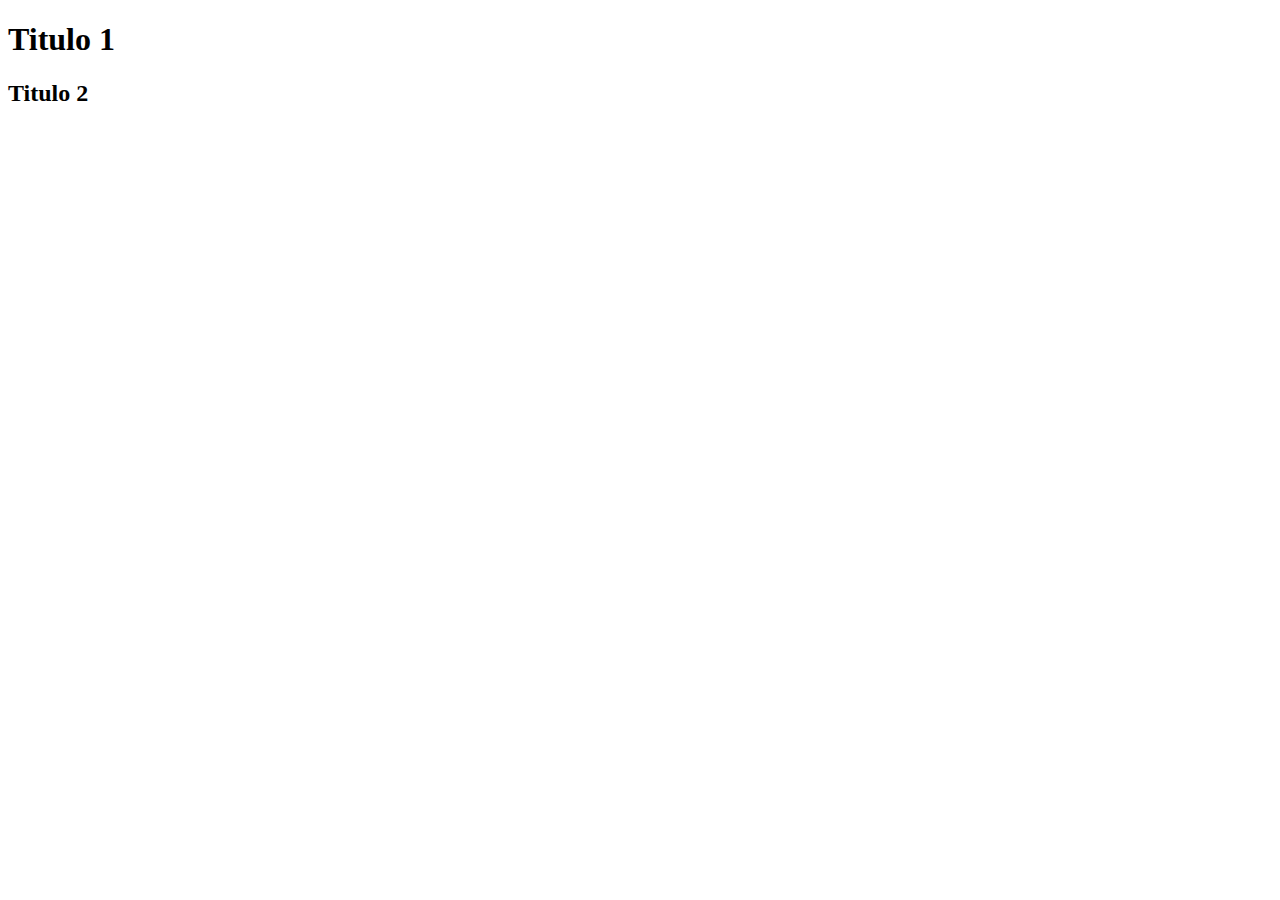
==== index.html @ 89095794 "Tarea clase 3" ====
<!DOCTYPE html>
<html lang="es">
<head>
    <meta charset="UTF-8">
    <meta http-equiv="X-UA-Compatible" content="IE=edge">
    <meta name="viewport" content="width=device-width, initial-scale=1.0">
    <title>JavaScript</title>
</head>
<body>
    <h1>Titulo 1<h1>
    <h2>Titulo 2</h2>
    <script src="app.js"></script>
</body>
</html>
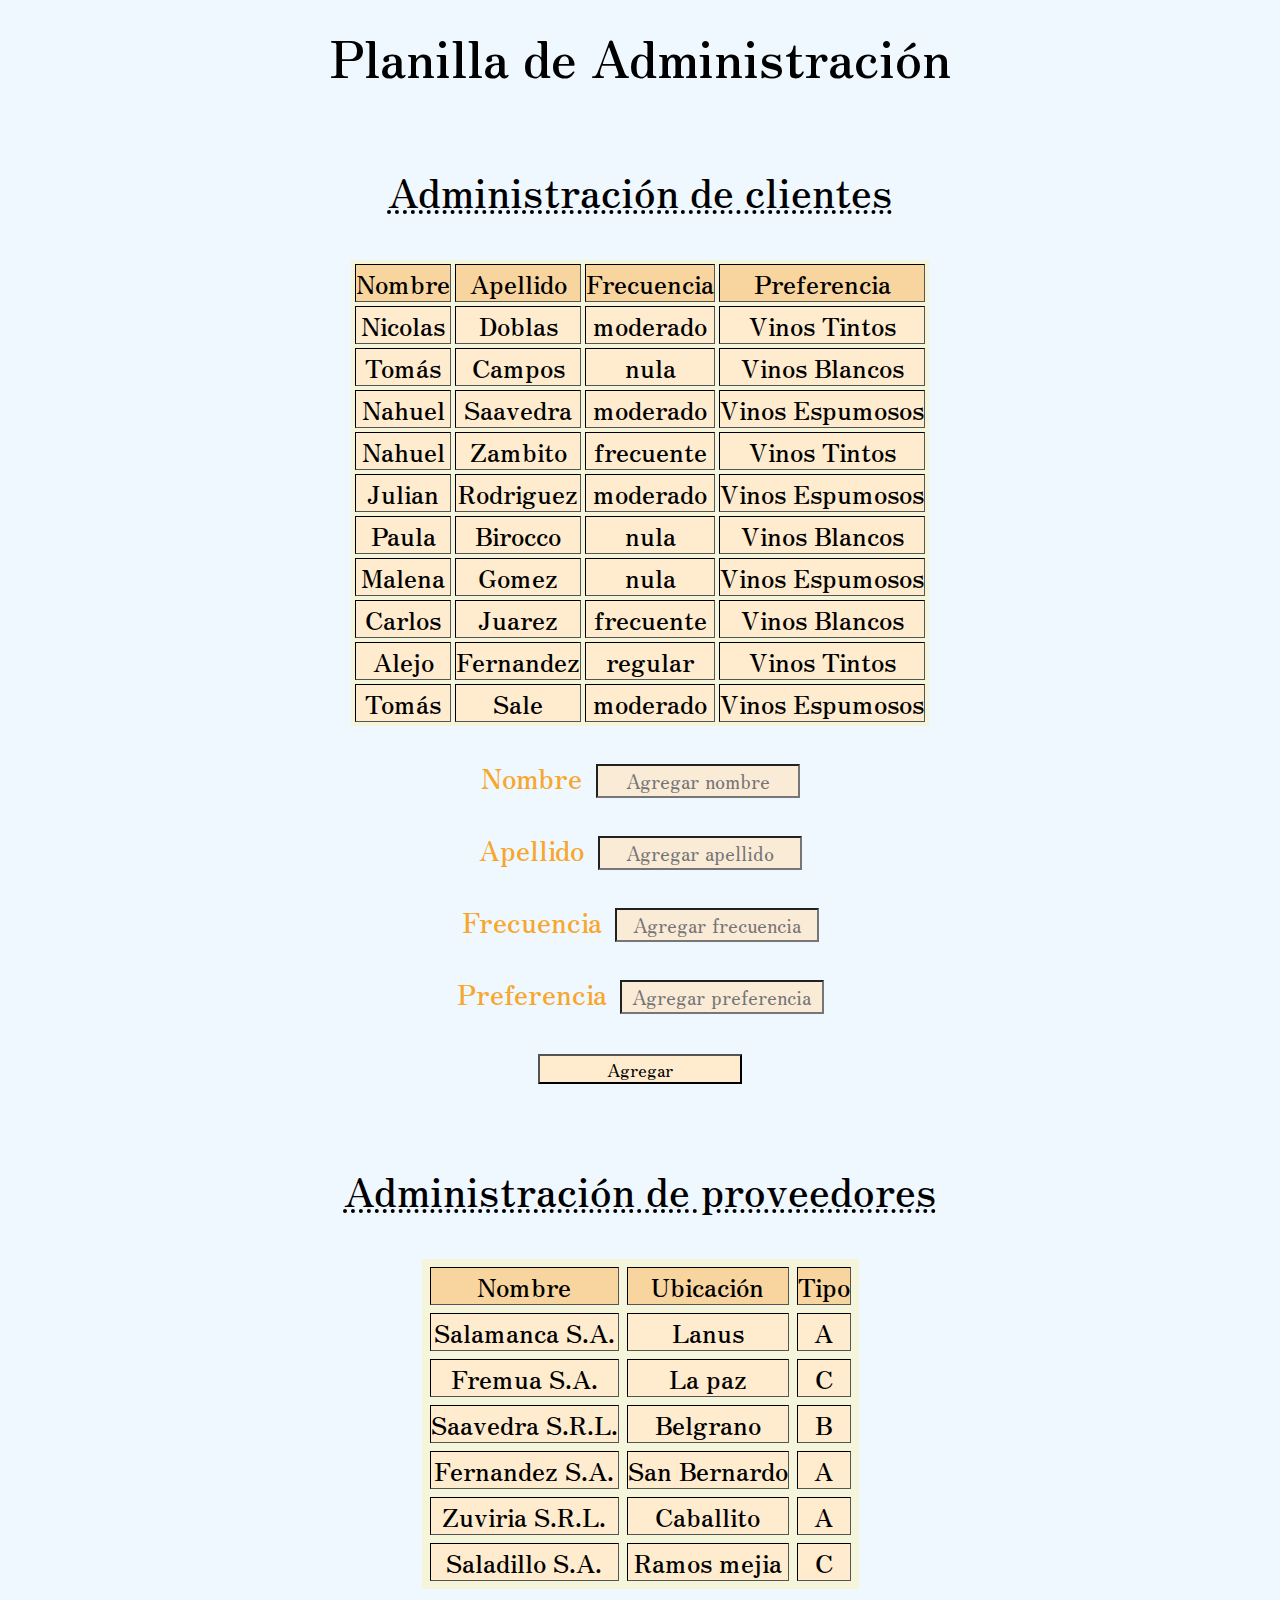
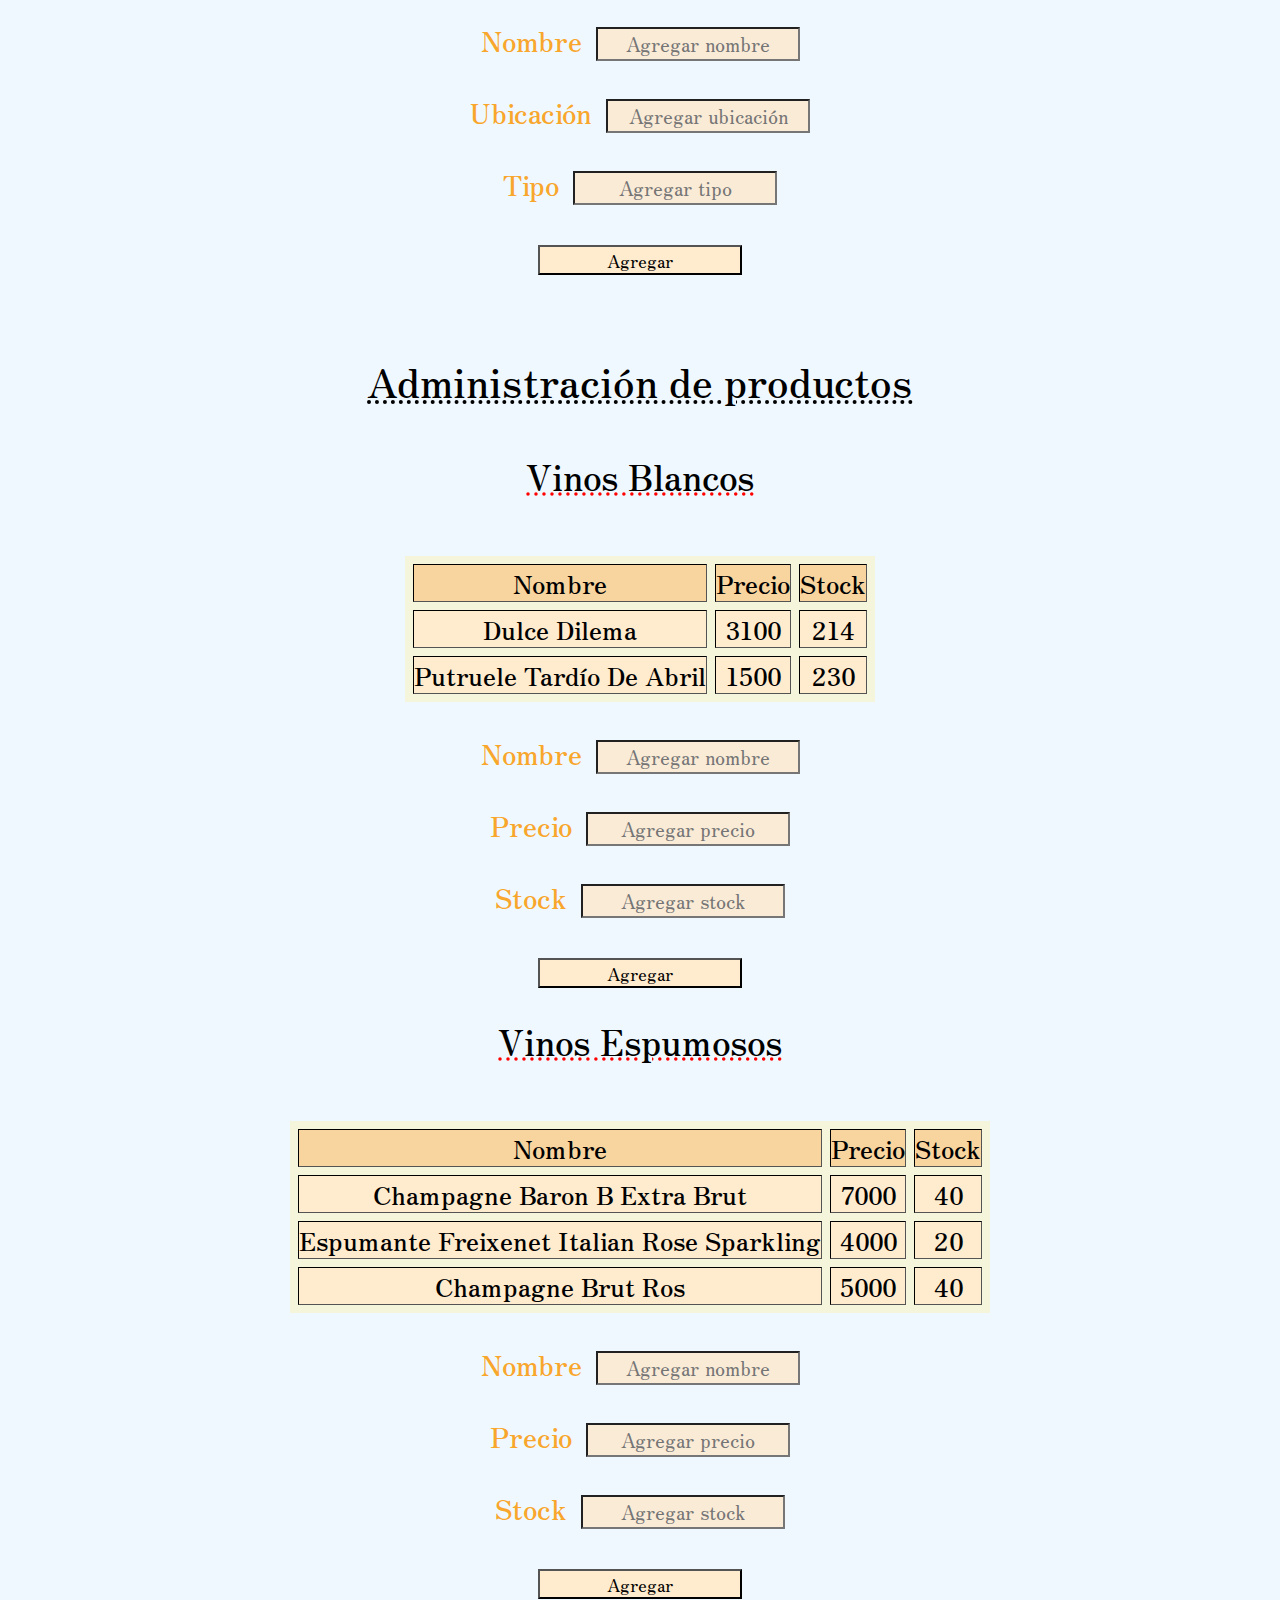
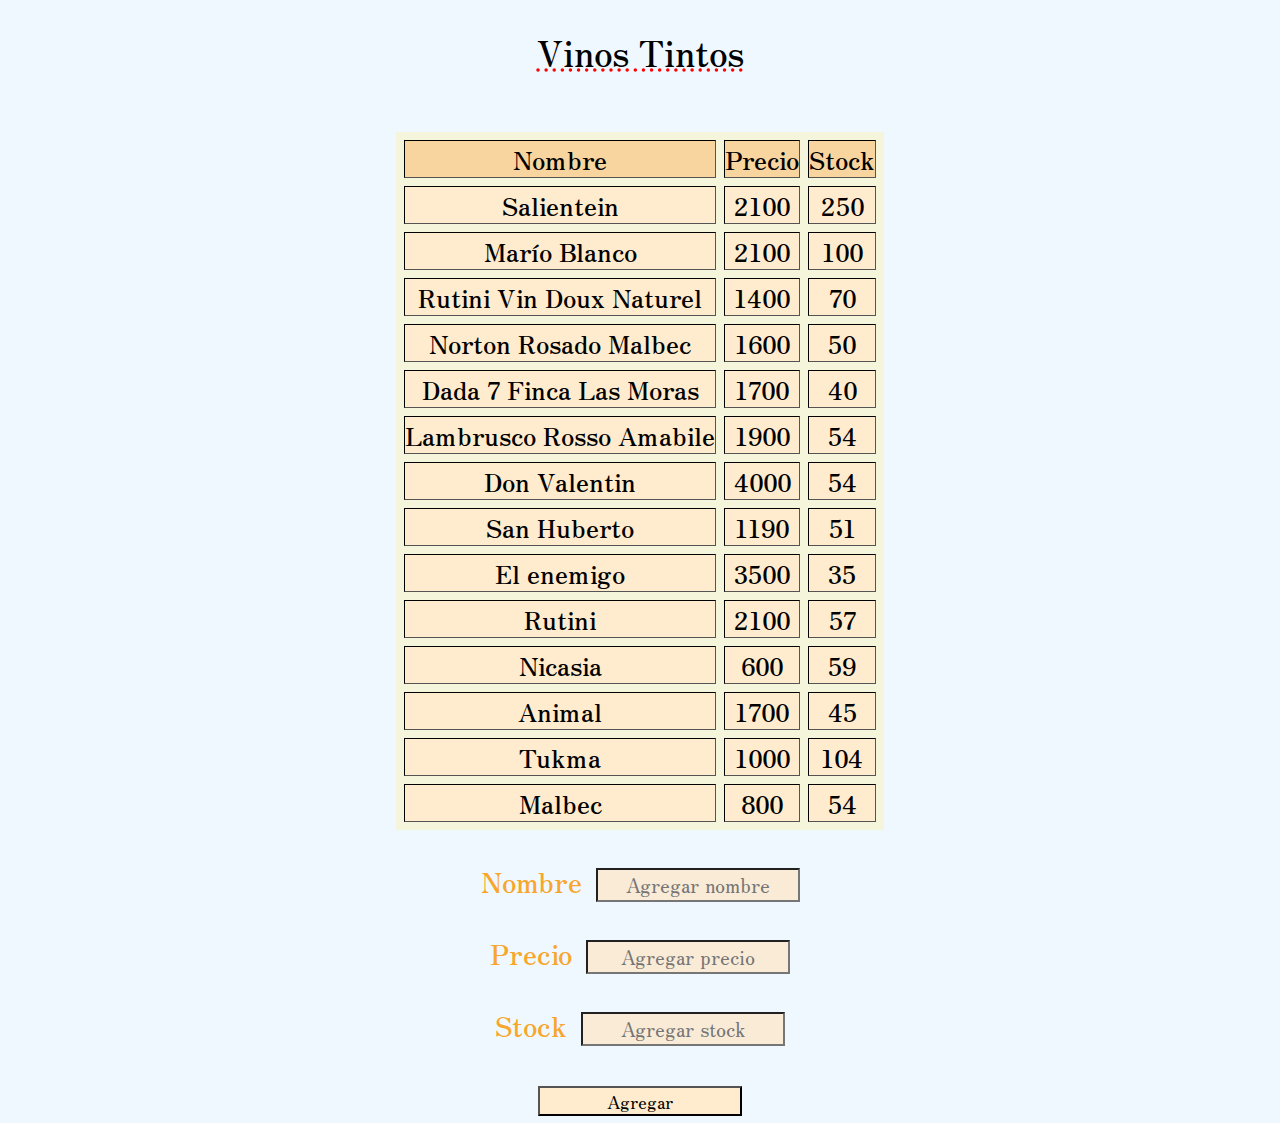
==== commit 9db0e62b: "Tarea clase 4" ====
--- a/index.html
+++ b/index.html
@@ -1,14 +1,341 @@
 <!DOCTYPE html>
 <html lang="es">
-<head>
-    <meta charset="UTF-8">
-    <meta http-equiv="X-UA-Compatible" content="IE=edge">
-    <meta name="viewport" content="width=device-width, initial-scale=1.0">
-    <title>JavaScript</title>
-</head>
-<body>
-    <h1>Titulo 1<h1>
-    <h2>Titulo 2</h2>
-    <script src="app.js"></script>
-</body>
+    <head>
+        <meta charset="UTF-8">
+        <meta http-equiv="X-UA-Compatible" content="IE=edge">
+        <meta name="viewport" content="width=device-width, initial-scale=1.0">
+        <title>Administración</title>
+        <link rel="stylesheet" href="style.css">
+        <link rel="preconnect" href="https://fonts.googleapis.com">
+        <link rel="preconnect" href="https://fonts.gstatic.com" crossorigin>
+        <link href="https://fonts.googleapis.com/css2?family=Zen+Old+Mincho:wght@700&display=swap" rel="stylesheet">
+    </head>
+    <body>
+        <div class="planillas">
+            <h1>Planilla de Administración<h1>
+            <div class="planilla">
+                <h2>Administración de clientes</h2>
+                <table border="1" cellspacing="4" cellpadding="10" id="tablaClientes">
+                    <tr class="tr">
+                        <th>Nombre</th>
+                        <th>Apellido</th>
+                        <th>Frecuencia</th>
+                        <th>Preferencia</th>
+                    </tr>
+                    <tr>
+                        <td>Nicolas</td>
+                        <td>Doblas</td>
+                        <td>moderado</td>
+                        <td>Vinos Tintos</td>
+                    </tr>
+                    <tr>
+                        <td>Tomás</td>
+                        <td>Campos</td>
+                        <td>nula</td>
+                        <td>Vinos Blancos</td>
+                    </tr>
+                    <tr>
+                        <td>Nahuel</td>
+                        <td>Saavedra</td>
+                        <td>moderado</td>
+                        <td>Vinos Espumosos</td>
+                    </tr>
+                    <tr>
+                        <td>Nahuel</td>
+                        <td>Zambito</td>
+                        <td>frecuente</td>
+                        <td>Vinos Tintos</td>
+                    </tr>
+                    <tr>
+                        <td>Julian</td>
+                        <td>Rodriguez</td>
+                        <td>moderado</td>
+                        <td>Vinos Espumosos</td>
+                    </tr>
+                    <tr>
+                        <td>Paula</td>
+                        <td>Birocco</td>
+                        <td>nula</td>
+                        <td>Vinos Blancos</td>
+                    </tr>
+                    <tr>
+                        <td>Malena</td>
+                        <td>Gomez</td>
+                        <td>nula</td>
+                        <td>Vinos Espumosos</td>
+                    </tr>
+                    <tr>
+                        <td>Carlos</td>
+                        <td>Juarez</td>
+                        <td>frecuente</td>
+                        <td>Vinos Blancos</td>
+                    </tr>
+                    <tr>
+                        <td>Alejo</td>
+                        <td>Fernandez</td>
+                        <td>regular</td>
+                        <td>Vinos Tintos</td>
+                    </tr>
+                    <tr>
+                        <td>Tomás</td>
+                        <td>Sale</td>
+                        <td>moderado</td>
+                        <td>Vinos Espumosos</td>
+                    </tr>   
+                </table>
+                <form action="" class="formulario" id="formularioClientes">
+                    <div>
+                        <div>
+                            <label for="">Nombre</label>
+                            <input type="text" class="clientes" id="clientesN" placeholder="Agregar nombre" required>
+                        </div>
+                        <div>
+                            <label for="">Apellido</label>
+                            <input type="text" class="clientes" id="clientesA" placeholder="Agregar apellido" required>
+                        </div>
+                        <div>
+                            <label for="">Frecuencia</label>
+                            <input type="text" class="clientes" id="clientesF" placeholder="Agregar frecuencia" required>
+                        </div>
+                        <div>
+                            <label for="">Preferencia</label>
+                            <input type="text" class="clientes" id="clientesP" placeholder="Agregar preferencia" required>
+                        </div>
+                        <button class="btn" id="btnClientes">Agregar</button>
+                    </div>
+                </form>
+            </div>
+            <div class="planilla">
+                <h2>Administración de proveedores</h2>
+                <table border="1" cellspacing="8" cellpadding="10" id="tablaProveedores">
+                    <tr class="tr">
+                        <th>Nombre</th>
+                        <th>Ubicación</th>
+                        <th>Tipo</th>
+                    </tr>
+                    <tr>
+                        <td>Salamanca S.A.</td>
+                        <td>Lanus</td>
+                        <td>A</td>
+                    </tr>
+                    <tr>
+                        <td>Fremua S.A.</td>
+                        <td>La paz</td>
+                        <td>C</td>
+                    </tr>
+                    <tr>
+                        <td>Saavedra S.R.L.</td>
+                        <td>Belgrano</td>
+                        <td>B</td>
+                    </tr>
+                    <tr>
+                        <td>Fernandez S.A.</td>
+                        <td>San Bernardo</td>
+                        <td>A</td>
+                    </tr>
+                    <tr>
+                        <td>Zuviria S.R.L.</td>
+                        <td>Caballito</td>
+                        <td>A</td>
+                    </tr>
+                    <tr>
+                        <td>Saladillo S.A.</td>
+                        <td>Ramos mejia</td>
+                        <td>C</td>
+                    </tr>
+                </table>
+                <form action="" class="formulario" id="formularioProveedores">
+                    <div>
+                        <div>
+                            <label for="">Nombre</label>
+                            <input type="text" class="proveedores" id="proveedoresN" placeholder="Agregar nombre" required>
+                        </div>
+                        <div>
+                            <label for="">Ubicación</label>
+                            <input type="text" class="proveedores" id="proveedoresU" placeholder="Agregar ubicación" required>
+                        </div>
+                        <div>
+                            <label for="">Tipo</label>
+                            <input type="text" class="proveedores" id="proveedoresT" placeholder="Agregar tipo" required>
+                        </div>
+                        <button class="btn" id="btnProveedores">Agregar</button>
+                    </div>
+                </form>
+            </div>
+            <div class="planilla">
+                <h2>Administración de productos</h2>
+                <h3>Vinos Blancos</h3>
+                <table border="1" cellspacing="8" cellpadding="10" id="tablaProductosB">
+                    <tr>
+                        <th>Nombre</th>
+                        <th>Precio</th>
+                        <th>Stock</th>
+                    </tr>
+                    <tr>
+                        <td>Dulce Dilema</td>
+                        <td>3100</td>
+                        <td>214</td>
+                    </tr>
+                    <tr>
+                        <td>Putruele Tardío De Abril</td>
+                        <td>1500</td>
+                        <td>230</td>
+                    </tr>
+                </table>
+                <form action="" class="formulario" id="formularioProductosB">
+                    <div>
+                        <div>
+                            <label for="">Nombre</label>
+                            <input type="text" id="productosNVB" class="productosN" placeholder="Agregar nombre" required>
+                        </div>
+                        <div>
+                            <label for="">Precio</label>
+                            <input type="text" id="productosPVB" class="productosP" placeholder="Agregar precio" required>
+                        </div>
+                        <div>
+                            <label for="">Stock</label>
+                            <input type="text" id="productosSVB" class="productosS" placeholder="Agregar stock" required>
+                        </div>
+                        <button class="btn" id="btnProductosB">Agregar</button>
+                    </div>
+                </form>
+                <h3>Vinos Espumosos</h3>
+                <table border="1" cellspacing="8" cellpadding="10" id="tablaProductosE">
+                    <tr>
+                        <th>Nombre</th>
+                        <th>Precio</th>
+                        <th>Stock</th>
+                    </tr>
+                    <tr>
+                        <td>Champagne Baron B Extra Brut</td>
+                        <td>7000</td>
+                        <td>40</td>
+                    </tr>
+                    <tr>
+                        <td>Espumante Freixenet Italian Rose Sparkling</td>
+                        <td>4000</td>
+                        <td>20</td>
+                    </tr>
+                    <tr>
+                        <td>Champagne Brut Ros</td>
+                        <td>5000</td>
+                        <td>40</td>
+                    </tr>
+                </table>
+                <form action="" class="formulario" id="formularioProductosE">
+                    <div>
+                        <div>
+                            <label for="">Nombre</label>
+                            <input type="text" id="productosNVE" class="productosN" placeholder="Agregar nombre" required>
+                        </div>
+                        <div>
+                            <label for="">Precio</label>
+                            <input type="text" id="productosPVE" class="productosP" class="productosP" placeholder="Agregar precio" required>
+                        </div>
+                        <div>
+                            <label for="">Stock</label>
+                            <input type="text" id="productosSVE" class="productosS" class="productosS" placeholder="Agregar stock" required>
+                        </div>
+                        <button class="btn" id="btnProductosE">Agregar</button>
+                    </div>
+                </form>
+                <h3>Vinos Tintos</h3>
+                <table border="1" cellspacing="8" cellpadding="10" id="tablaProductosT">
+                    <tr>
+                        <th>Nombre</th>
+                        <th>Precio</th>
+                        <th>Stock</th>
+                    </tr>
+                    <tr>
+                        <td>Salientein</td>
+                        <td>2100</td>
+                        <td>250</td>
+                    </tr>
+                    <tr>
+                        <td>Marío Blanco</td>
+                        <td>2100</td>
+                        <td>100</td>
+                    </tr>
+                    <tr>
+                        <td>Rutini Vin Doux Naturel</td>
+                        <td>1400</td>
+                        <td>70</td>
+                    </tr>
+                    <tr>
+                        <td>Norton Rosado Malbec</td>
+                        <td>1600</td>
+                        <td>50</td>
+                    </tr>
+                    <tr>
+                        <td>Dada 7 Finca Las Moras</td>
+                        <td>1700</td>
+                        <td>40</td>
+                    </tr>
+                    <tr>
+                        <td>Lambrusco Rosso Amabile</td>
+                        <td>1900</td>
+                        <td>54</td>
+                    </tr>
+                    <tr>
+                        <td>Don Valentin</td>
+                        <td>4000</td>
+                        <td>54</td>
+                    </tr>
+                    <tr>
+                        <td>San Huberto</td>
+                        <td>1190</td>
+                        <td>51</td>
+                    </tr>
+                    <tr>
+                        <td>El enemigo</td>
+                        <td>3500</td>
+                        <td>35</td>
+                    </tr>
+                    <tr>
+                        <td>Rutini</td>
+                        <td>2100</td>
+                        <td>57</td>
+                    </tr>
+                    <tr>
+                        <td>Nicasia</td>
+                        <td>600</td>
+                        <td>59</td>
+                    </tr>
+                    <tr>
+                        <td>Animal</td>
+                        <td>1700</td>
+                        <td>45</td>
+                    </tr>
+                    <tr>
+                        <td>Tukma</td>
+                        <td>1000</td>
+                        <td>104</td>
+                    </tr>
+                    <tr>
+                        <td>Malbec</td>
+                        <td>800</td>
+                        <td>54</td>
+                    </tr>
+                </table>
+                <form action="" class="formulario" id="formularioProductosT">
+                    <div>
+                        <div>
+                            <label for="">Nombre</label>
+                            <input type="text" id="productosNVT" class="productosN" placeholder="Agregar nombre" required>
+                        </div>
+                        <div>
+                            <label for="">Precio</label>
+                            <input type="text" id="productosPVT" class="productosP" placeholder="Agregar precio" required>
+                        </div>
+                        <div>
+                            <label for="">Stock</label>
+                            <input type="text" id="productosSVT" class="productosS" placeholder="Agregar stock" required>
+                        </div>
+                        <button class="btn" id="btnProductosT">Agregar</button>
+                    </div>
+                </form>
+            </div>
+        </div>
+        <script src="app.js"></script>
+    </body>
 </html>--- a/style.css
+++ b/style.css
@@ -0,0 +1,76 @@
+* {
+  margin: 0;
+  padding: 0;
+  background-color: aliceblue;
+  font-family: "Zen Old Mincho", serif;
+}
+
+a {
+  text-decoration: none;
+  color: black;
+}
+
+.planillas {
+  text-align: center;
+}
+.planillas .planilla {
+  margin-top: 70px;
+}
+.planillas h1 {
+  margin-top: 20px;
+  font-size: 50px;
+}
+.planillas div h2 {
+  text-decoration: dotted underline black;
+  margin-bottom: 40px;
+  font-size: 40px;
+}
+.planillas div h3 {
+  text-decoration: dotted underline #ff0101;
+  margin-bottom: 55px;
+  margin-top: 20px;
+  font-size: 35px;
+}
+.planillas div table {
+  margin: auto;
+  font-size: 25px;
+  border: black;
+  background-color: beige;
+}
+.planillas div table th {
+  background-color: #f8d49e;
+}
+.planillas div table td {
+  background-color: blanchedalmond;
+}
+
+.formulario {
+  display: flex;
+  flex-direction: column;
+  align-items: center;
+  margin: auto;
+  margin-top: 5px;
+}
+.formulario div div input {
+  height: 30px;
+  width: 200px;
+  text-align: center;
+  font-size: 20px;
+  background-color: antiquewhite;
+}
+.formulario div div label {
+  font-size: 27px;
+  color: #f8a62c;
+}
+.formulario div .btn {
+  height: 30px;
+  width: 204px;
+  margin-top: 5px;
+  background-color: blanchedalmond;
+  font-size: 18px;
+}
+
+/*# sourceMappingURL=styles.css.map */
+/*# sourceMappingURL=styles.scss.map */
+
+/*# sourceMappingURL=style.css.map */
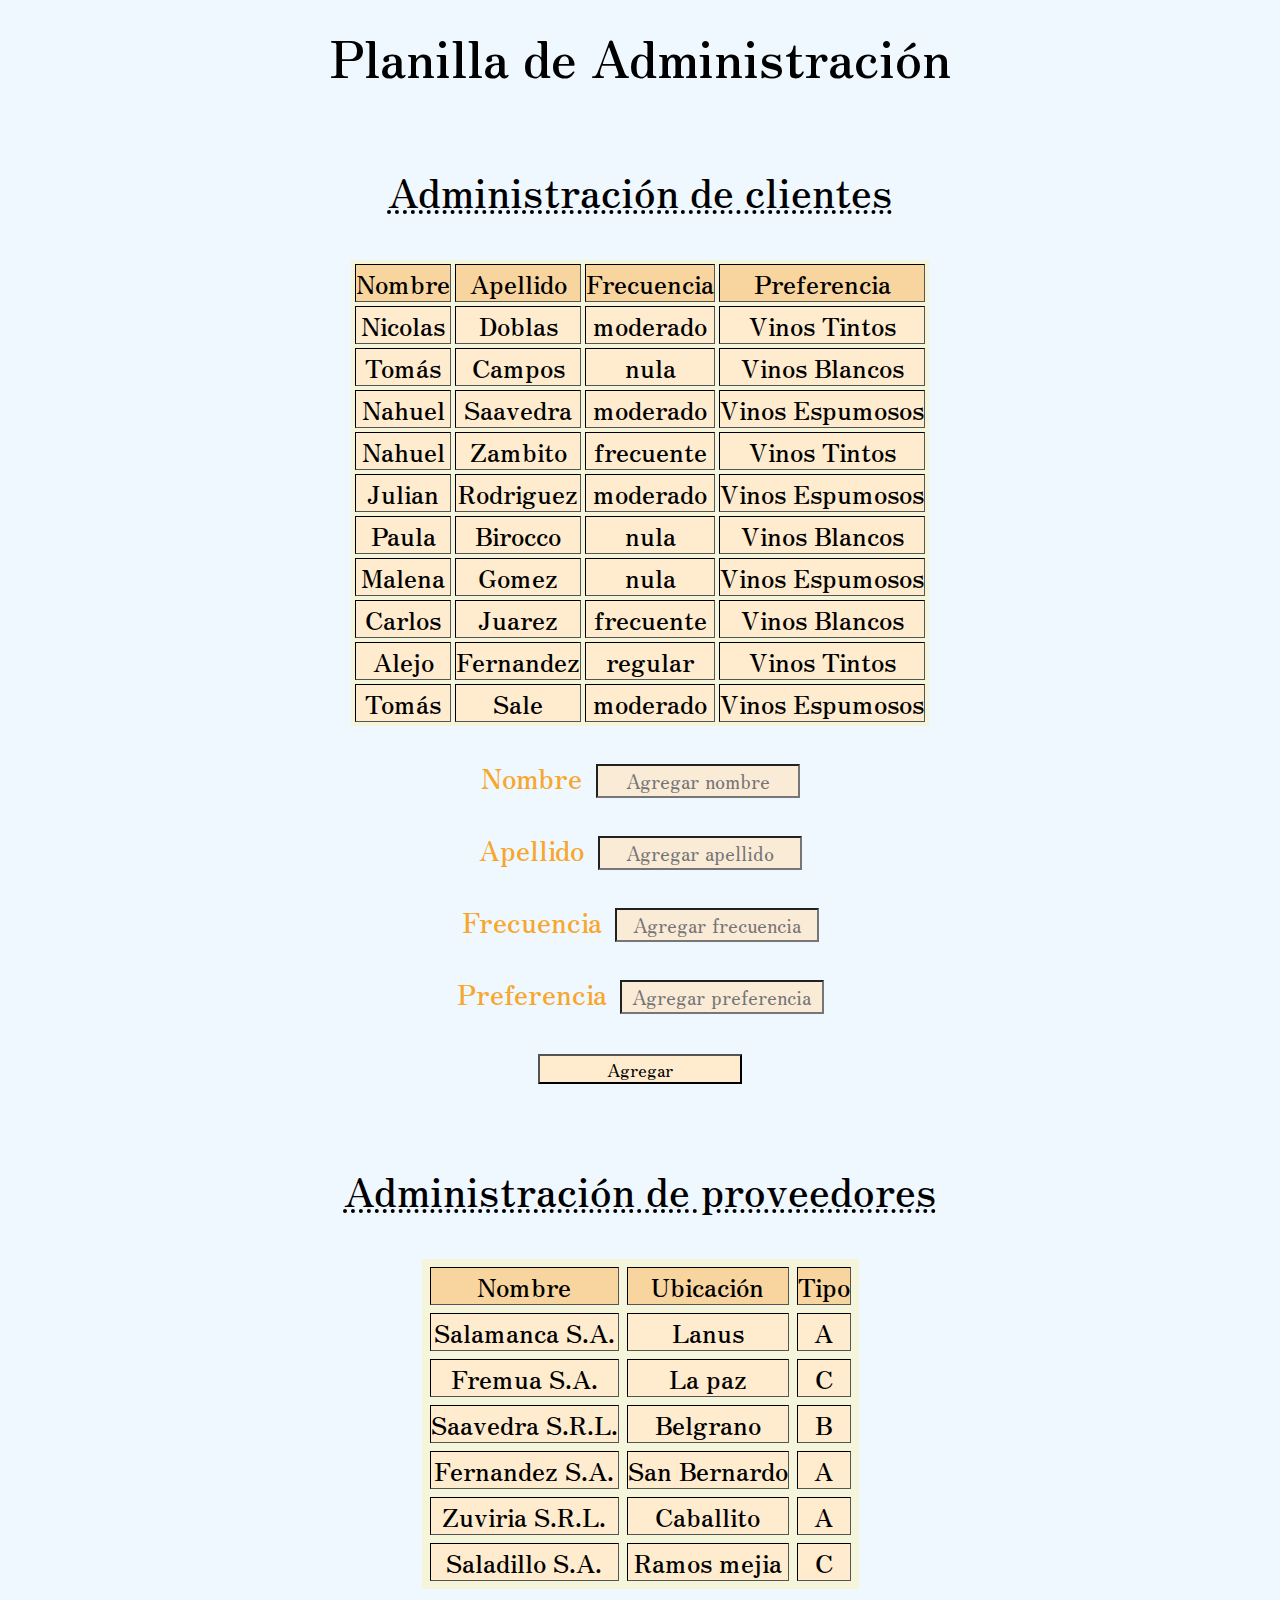
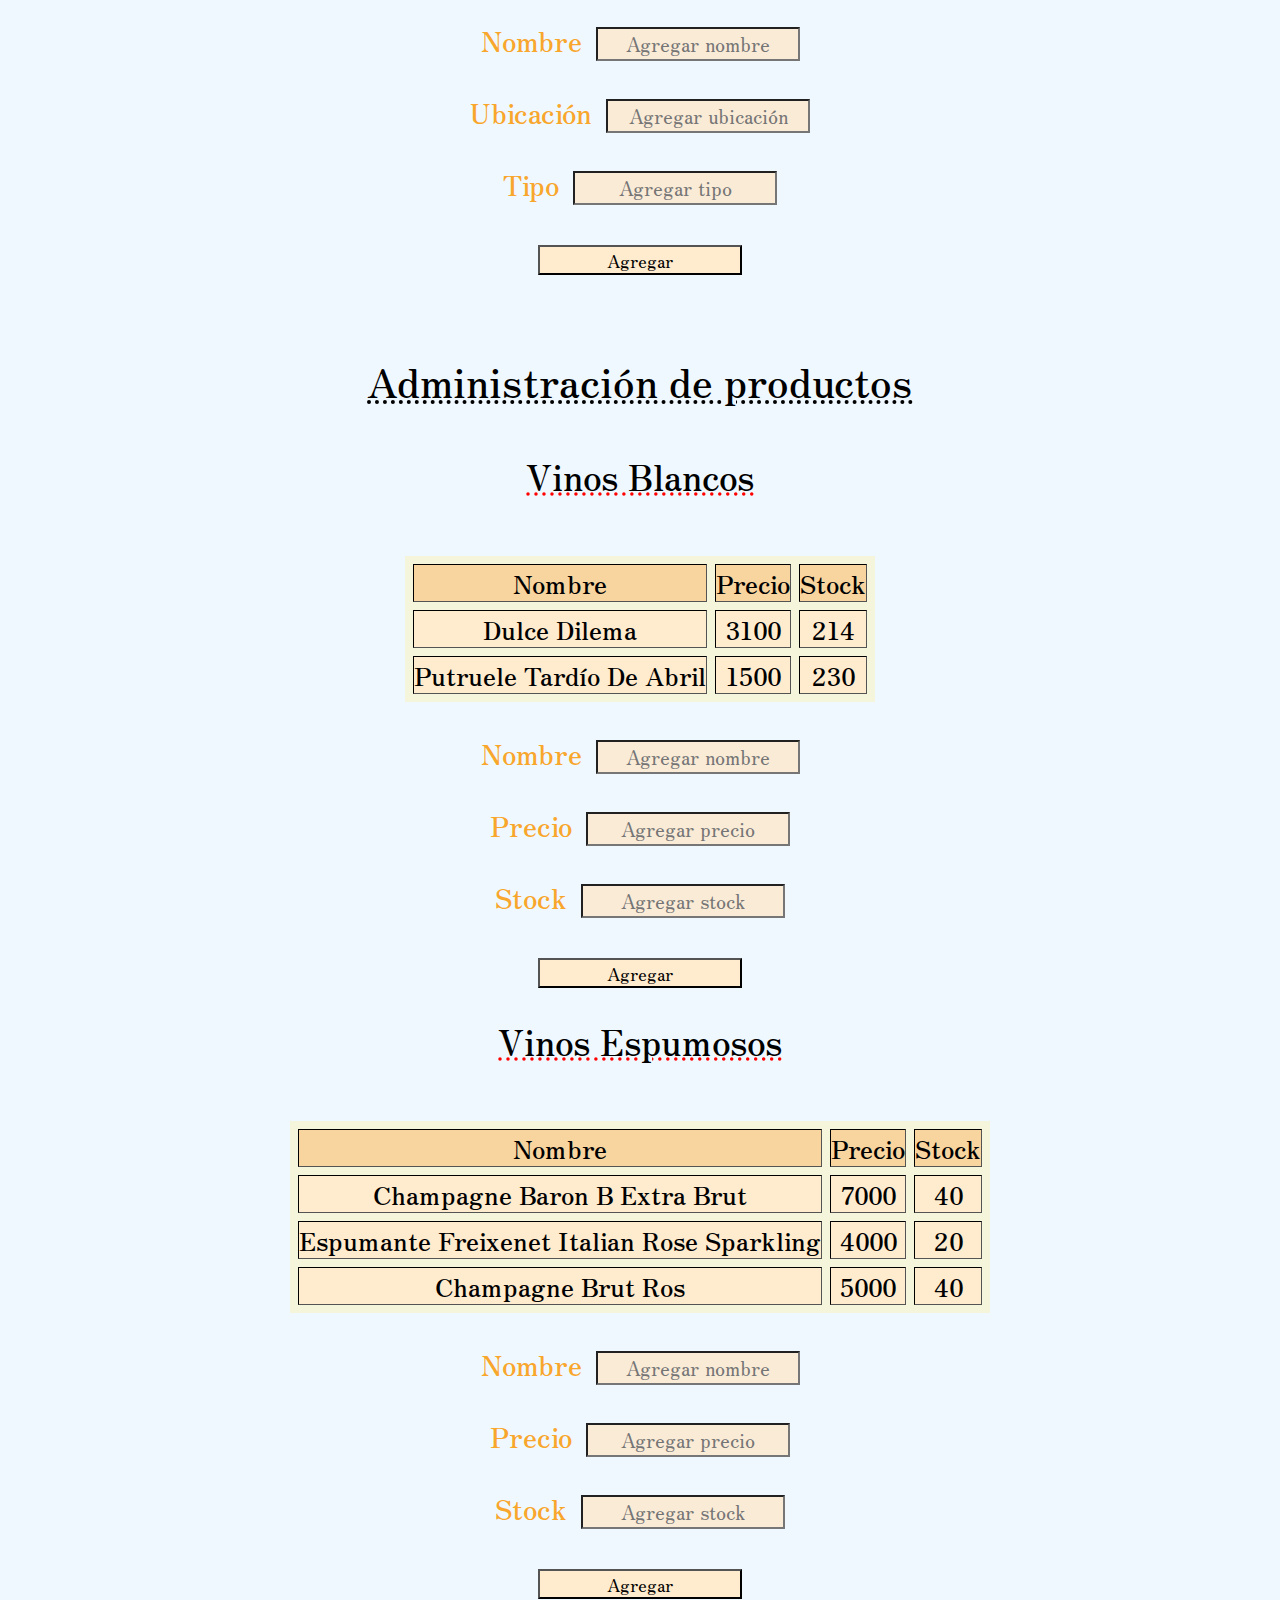
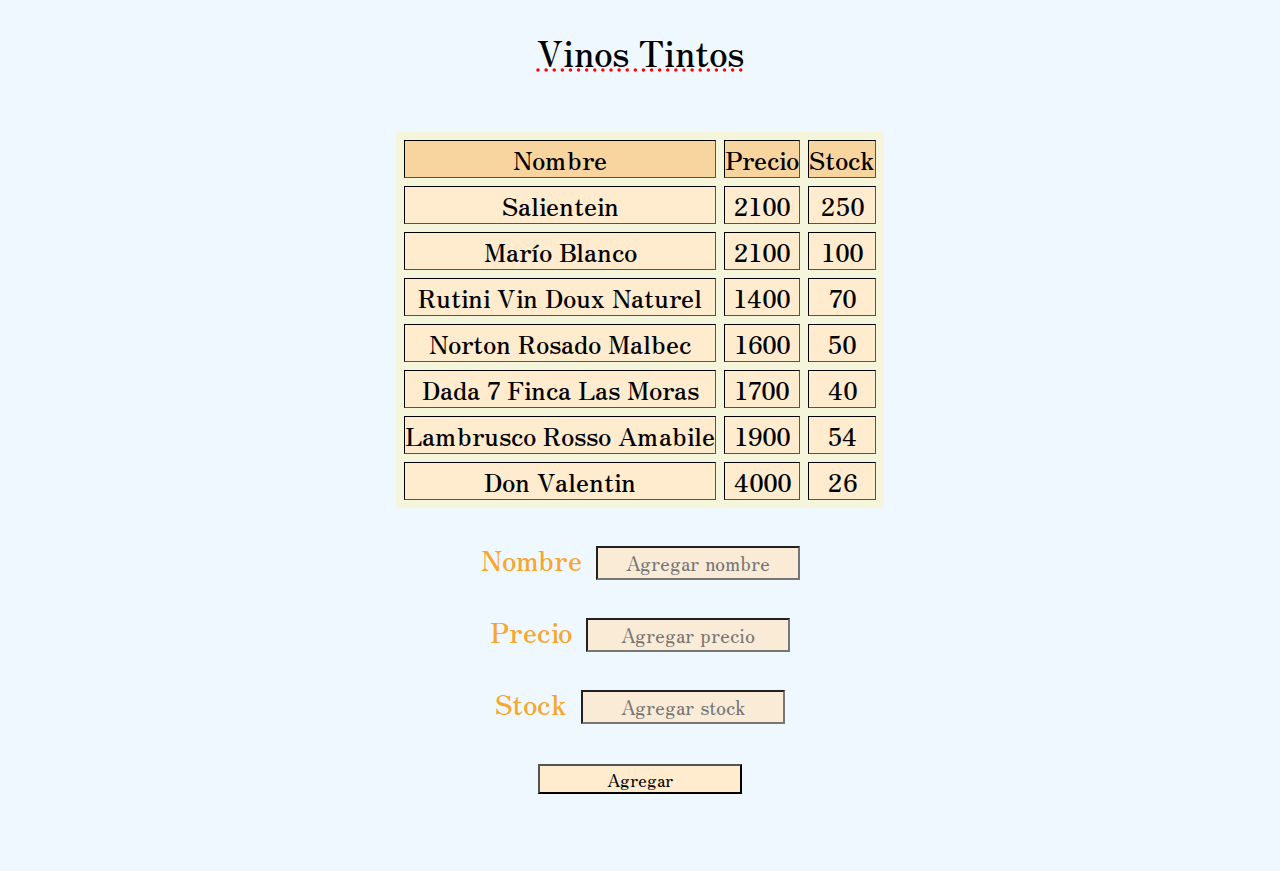
==== commit 51b8b16a: "Tarea clase 7" ====
--- a/index.html
+++ b/index.html
@@ -279,42 +279,7 @@
                     <tr>
                         <td>Don Valentin</td>
                         <td>4000</td>
-                        <td>54</td>
-                    </tr>
-                    <tr>
-                        <td>San Huberto</td>
-                        <td>1190</td>
-                        <td>51</td>
-                    </tr>
-                    <tr>
-                        <td>El enemigo</td>
-                        <td>3500</td>
-                        <td>35</td>
-                    </tr>
-                    <tr>
-                        <td>Rutini</td>
-                        <td>2100</td>
-                        <td>57</td>
-                    </tr>
-                    <tr>
-                        <td>Nicasia</td>
-                        <td>600</td>
-                        <td>59</td>
-                    </tr>
-                    <tr>
-                        <td>Animal</td>
-                        <td>1700</td>
-                        <td>45</td>
-                    </tr>
-                    <tr>
-                        <td>Tukma</td>
-                        <td>1000</td>
-                        <td>104</td>
-                    </tr>
-                    <tr>
-                        <td>Malbec</td>
-                        <td>800</td>
-                        <td>54</td>
+                        <td>26</td>
                     </tr>
                 </table>
                 <form action="" class="formulario" id="formularioProductosT">
--- a/style.css
+++ b/style.css
@@ -12,34 +12,42 @@
 
 .planillas {
   text-align: center;
+  margin-bottom: 70px;
 }
+
 .planillas .planilla {
   margin-top: 70px;
 }
+
 .planillas h1 {
   margin-top: 20px;
   font-size: 50px;
 }
+
 .planillas div h2 {
   text-decoration: dotted underline black;
   margin-bottom: 40px;
   font-size: 40px;
 }
+
 .planillas div h3 {
   text-decoration: dotted underline #ff0101;
   margin-bottom: 55px;
   margin-top: 20px;
   font-size: 35px;
 }
+
 .planillas div table {
   margin: auto;
   font-size: 25px;
   border: black;
   background-color: beige;
 }
+
 .planillas div table th {
   background-color: #f8d49e;
 }
+
 .planillas div table td {
   background-color: blanchedalmond;
 }
@@ -51,6 +59,7 @@
   margin: auto;
   margin-top: 5px;
 }
+
 .formulario div div input {
   height: 30px;
   width: 200px;
@@ -58,10 +67,12 @@
   font-size: 20px;
   background-color: antiquewhite;
 }
+
 .formulario div div label {
   font-size: 27px;
   color: #f8a62c;
 }
+
 .formulario div .btn {
   height: 30px;
   width: 204px;
@@ -70,7 +81,4 @@
   font-size: 18px;
 }
 
-/*# sourceMappingURL=styles.css.map */
-/*# sourceMappingURL=styles.scss.map */
-
 /*# sourceMappingURL=style.css.map */
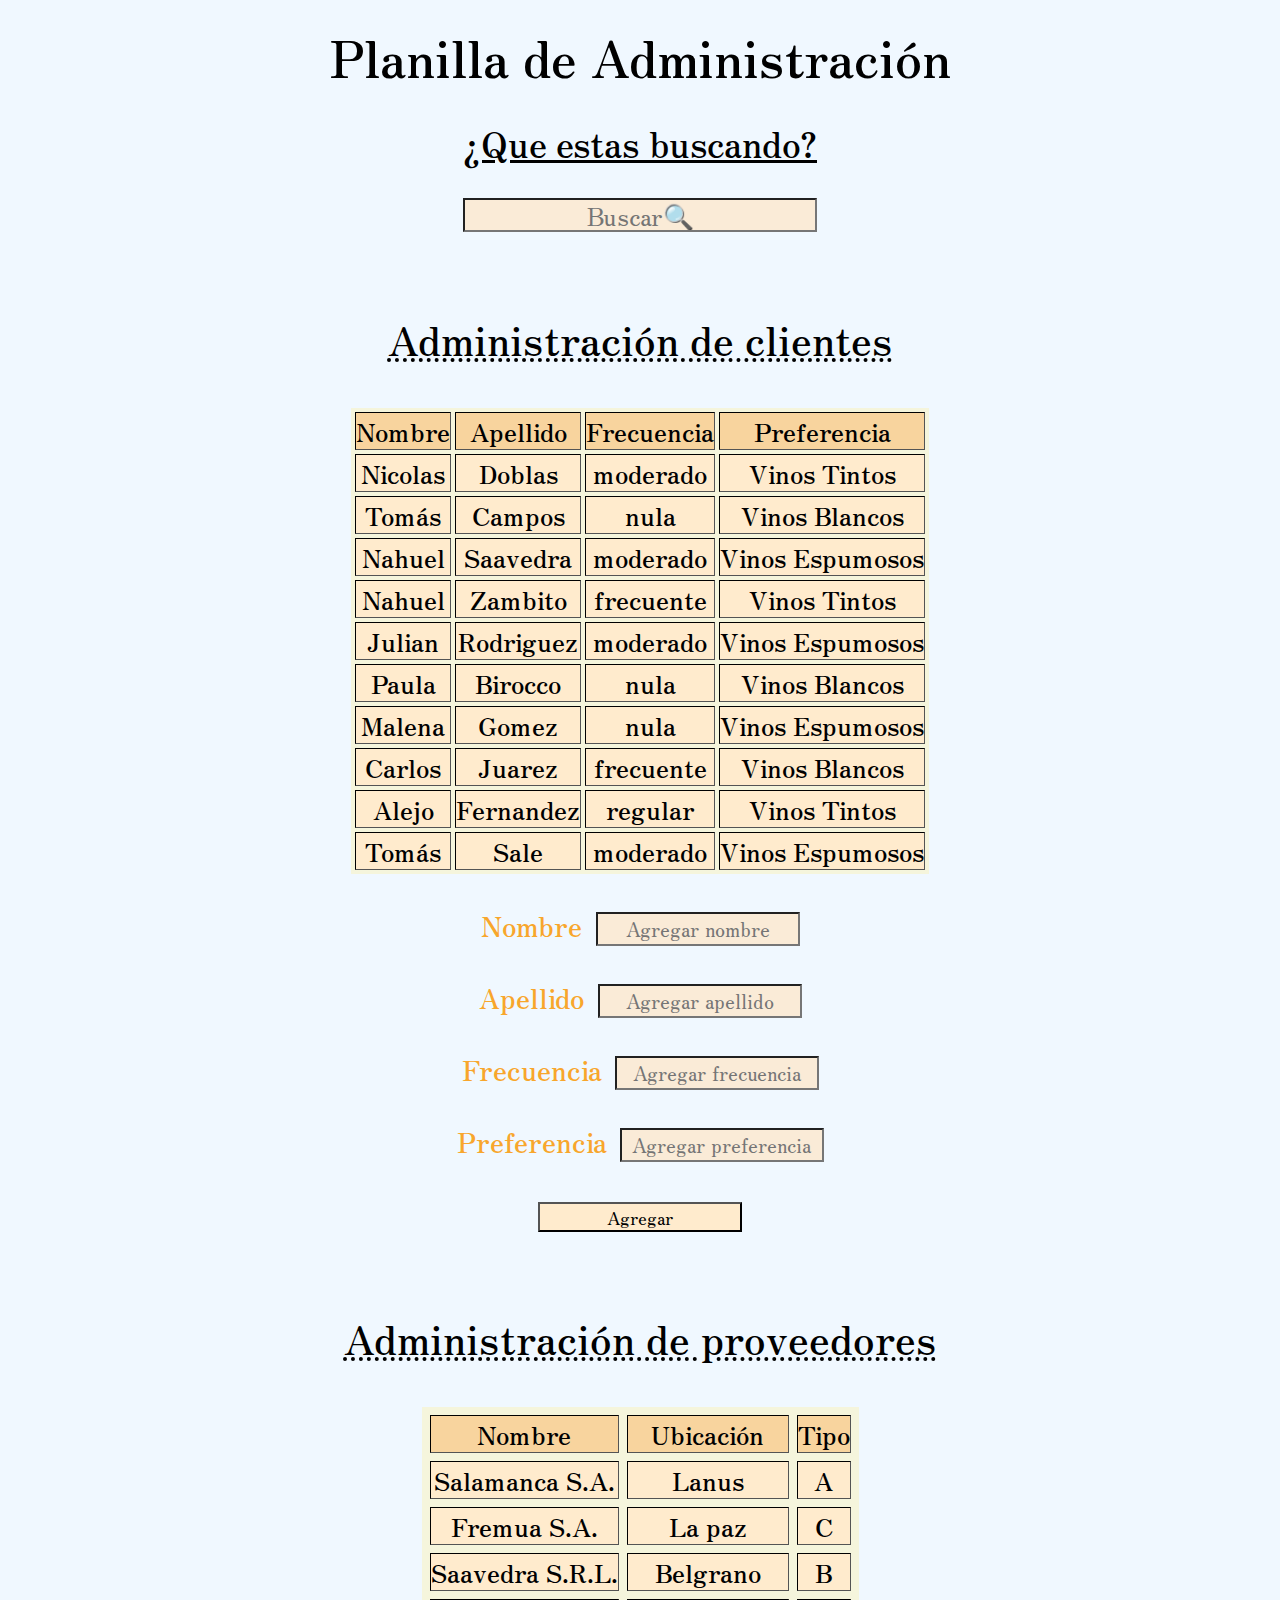
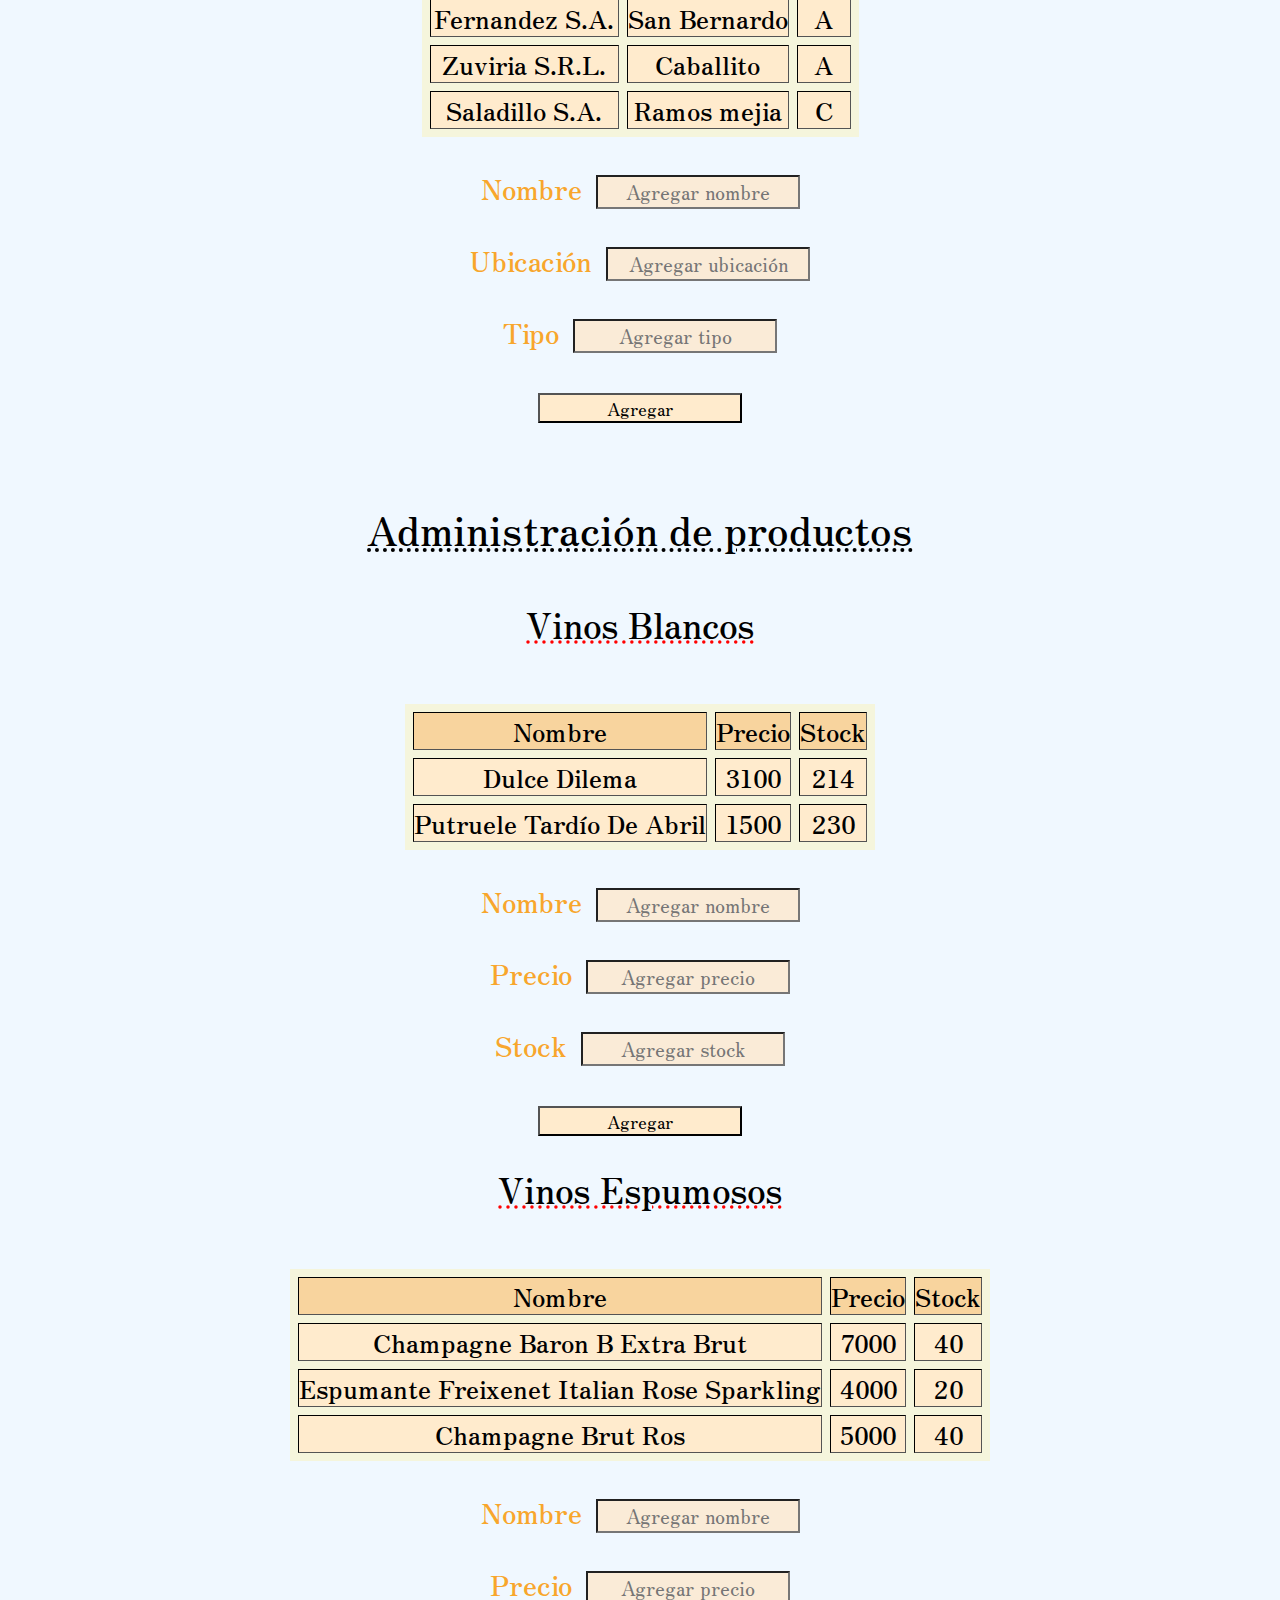
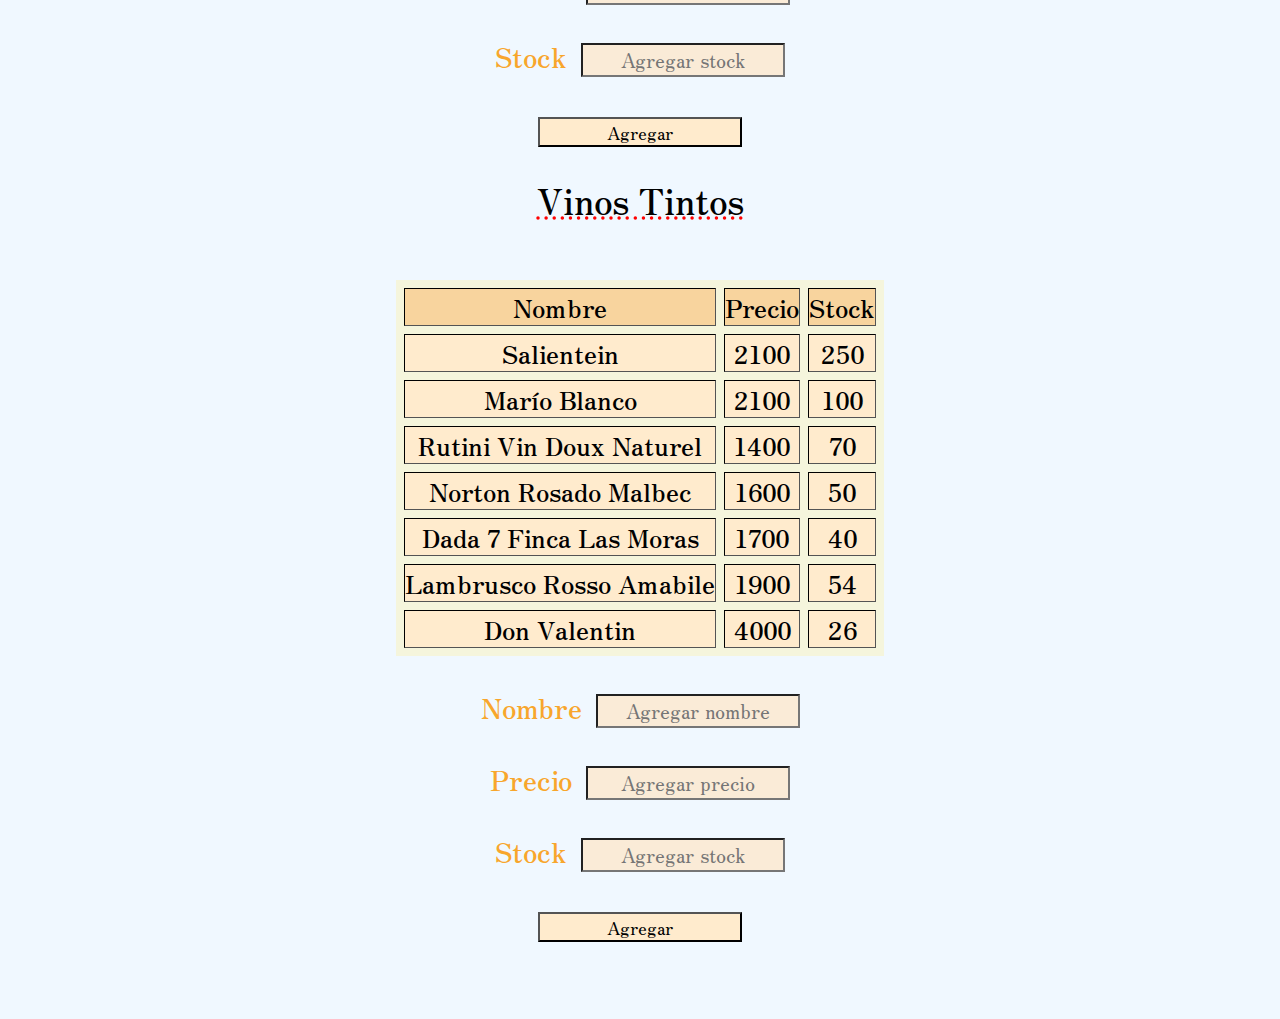
==== commit e73a25d2: "Tarea clase 8/9" ====
--- a/index.html
+++ b/index.html
@@ -13,6 +13,10 @@
     <body>
         <div class="planillas">
             <h1>Planilla de Administración<h1>
+            <div class="buscador">
+                <h3>¿Que estas buscando?</h3>
+                <input type="text" id="input" placeholder="Buscar🔍">
+            </div>
             <div class="planilla">
                 <h2>Administración de clientes</h2>
                 <table border="1" cellspacing="4" cellpadding="10" id="tablaClientes">
@@ -83,23 +87,23 @@
                         <td>Vinos Espumosos</td>
                     </tr>   
                 </table>
-                <form action="" class="formulario" id="formularioClientes">
-                    <div>
-                        <div>
-                            <label for="">Nombre</label>
-                            <input type="text" class="clientes" id="clientesN" placeholder="Agregar nombre" required>
+                <form action="" id="formularioClientes" class="formulario" >
+                    <div>
+                        <div>
+                            <label for="">Nombre</label>
+                            <input type="text" id="clientesN" placeholder="Agregar nombre" required>
                         </div>
                         <div>
                             <label for="">Apellido</label>
-                            <input type="text" class="clientes" id="clientesA" placeholder="Agregar apellido" required>
+                            <input type="text" id="clientesA" placeholder="Agregar apellido" required>
                         </div>
                         <div>
                             <label for="">Frecuencia</label>
-                            <input type="text" class="clientes" id="clientesF" placeholder="Agregar frecuencia" required>
+                            <input type="text" id="clientesF" placeholder="Agregar frecuencia" required>
                         </div>
                         <div>
                             <label for="">Preferencia</label>
-                            <input type="text" class="clientes" id="clientesP" placeholder="Agregar preferencia" required>
+                            <input type="text" id="clientesP" placeholder="Agregar preferencia" required>
                         </div>
                         <button class="btn" id="btnClientes">Agregar</button>
                     </div>
@@ -148,15 +152,15 @@
                     <div>
                         <div>
                             <label for="">Nombre</label>
-                            <input type="text" class="proveedores" id="proveedoresN" placeholder="Agregar nombre" required>
+                            <input type="text" id="proveedoresN" class="proveedores" placeholder="Agregar nombre" required>
                         </div>
                         <div>
                             <label for="">Ubicación</label>
-                            <input type="text" class="proveedores" id="proveedoresU" placeholder="Agregar ubicación" required>
+                            <input type="text" id="proveedoresU" class="proveedores" placeholder="Agregar ubicación" required>
                         </div>
                         <div>
                             <label for="">Tipo</label>
-                            <input type="text" class="proveedores" id="proveedoresT" placeholder="Agregar tipo" required>
+                            <input type="text" id="proveedoresT" class="proveedores" placeholder="Agregar tipo" required>
                         </div>
                         <button class="btn" id="btnProveedores">Agregar</button>
                     </div>
@@ -186,15 +190,15 @@
                     <div>
                         <div>
                             <label for="">Nombre</label>
-                            <input type="text" id="productosNVB" class="productosN" placeholder="Agregar nombre" required>
+                            <input type="text" id="productosNB" class="productosN" placeholder="Agregar nombre" required>
                         </div>
                         <div>
                             <label for="">Precio</label>
-                            <input type="text" id="productosPVB" class="productosP" placeholder="Agregar precio" required>
+                            <input type="text" id="productosPB" class="productosP" placeholder="Agregar precio" required>
                         </div>
                         <div>
                             <label for="">Stock</label>
-                            <input type="text" id="productosSVB" class="productosS" placeholder="Agregar stock" required>
+                            <input type="text" id="productosSB" class="productosS" placeholder="Agregar stock" required>
                         </div>
                         <button class="btn" id="btnProductosB">Agregar</button>
                     </div>
@@ -226,15 +230,15 @@
                     <div>
                         <div>
                             <label for="">Nombre</label>
-                            <input type="text" id="productosNVE" class="productosN" placeholder="Agregar nombre" required>
+                            <input type="text" id="productosNE" class="productosN" class="productosE" placeholder="Agregar nombre" required>
                         </div>
                         <div>
                             <label for="">Precio</label>
-                            <input type="text" id="productosPVE" class="productosP" class="productosP" placeholder="Agregar precio" required>
+                            <input type="text" id="productosPE" class="productosP" class="productosE" placeholder="Agregar precio" required>
                         </div>
                         <div>
                             <label for="">Stock</label>
-                            <input type="text" id="productosSVE" class="productosS" class="productosS" placeholder="Agregar stock" required>
+                            <input type="text" id="productosSE" class="productosS" class="productosE" placeholder="Agregar stock" required>
                         </div>
                         <button class="btn" id="btnProductosE">Agregar</button>
                     </div>
@@ -286,15 +290,15 @@
                     <div>
                         <div>
                             <label for="">Nombre</label>
-                            <input type="text" id="productosNVT" class="productosN" placeholder="Agregar nombre" required>
+                            <input type="text" id="productosNT" class="productosN" placeholder="Agregar nombre" required>
                         </div>
                         <div>
                             <label for="">Precio</label>
-                            <input type="text" id="productosPVT" class="productosP" placeholder="Agregar precio" required>
+                            <input type="text" id="productosPT" class="productosP" placeholder="Agregar precio" required>
                         </div>
                         <div>
                             <label for="">Stock</label>
-                            <input type="text" id="productosSVT" class="productosS" placeholder="Agregar stock" required>
+                            <input type="text" id="productosST" class="productosS" placeholder="Agregar stock" required>
                         </div>
                         <button class="btn" id="btnProductosT">Agregar</button>
                     </div>
--- a/style.css
+++ b/style.css
@@ -5,78 +5,77 @@
   font-family: "Zen Old Mincho", serif;
 }
 
-a {
-  text-decoration: none;
-  color: black;
-}
-
 .planillas {
   text-align: center;
   margin-bottom: 70px;
 }
-
-.planillas .planilla {
-  margin-top: 70px;
-}
-
 .planillas h1 {
   margin-top: 20px;
   font-size: 50px;
 }
-
-.planillas div h2 {
+.planillas .buscador h3 {
+  font-size: 35px;
+  margin-top: 25px;
+  text-decoration: underline black;
+}
+.planillas .buscador input {
+  height: 30px;
+  width: 350px;
+  margin-top: 24px;
+  text-align: center;
+  font-size: 25px;
+  background-color: antiquewhite;
+  word-spacing: 200px;
+}
+.planillas .planilla {
+  margin-top: 70px;
+}
+.planillas .planilla h2 {
   text-decoration: dotted underline black;
   margin-bottom: 40px;
   font-size: 40px;
 }
-
-.planillas div h3 {
+.planillas .planilla h3 {
   text-decoration: dotted underline #ff0101;
   margin-bottom: 55px;
   margin-top: 20px;
   font-size: 35px;
 }
-
-.planillas div table {
+.planillas .planilla table {
   margin: auto;
   font-size: 25px;
   border: black;
   background-color: beige;
 }
-
-.planillas div table th {
+.planillas .planilla table th {
   background-color: #f8d49e;
 }
-
-.planillas div table td {
+.planillas .planilla table td {
   background-color: blanchedalmond;
 }
-
-.formulario {
+.planillas .planilla .formulario {
   display: flex;
   flex-direction: column;
   align-items: center;
   margin: auto;
   margin-top: 5px;
 }
-
-.formulario div div input {
+.planillas .planilla .formulario div div label {
+  font-size: 27px;
+  color: #f8a62c;
+}
+.planillas .planilla .formulario div div input {
   height: 30px;
   width: 200px;
+  margin-top: 24px;
   text-align: center;
   font-size: 20px;
   background-color: antiquewhite;
 }
-
-.formulario div div label {
-  font-size: 27px;
-  color: #f8a62c;
-}
-
-.formulario div .btn {
+.planillas .planilla .formulario div .btn {
   height: 30px;
   width: 204px;
-  margin-top: 5px;
+  margin-top: 15px;
   background-color: blanchedalmond;
   font-size: 18px;
 }
